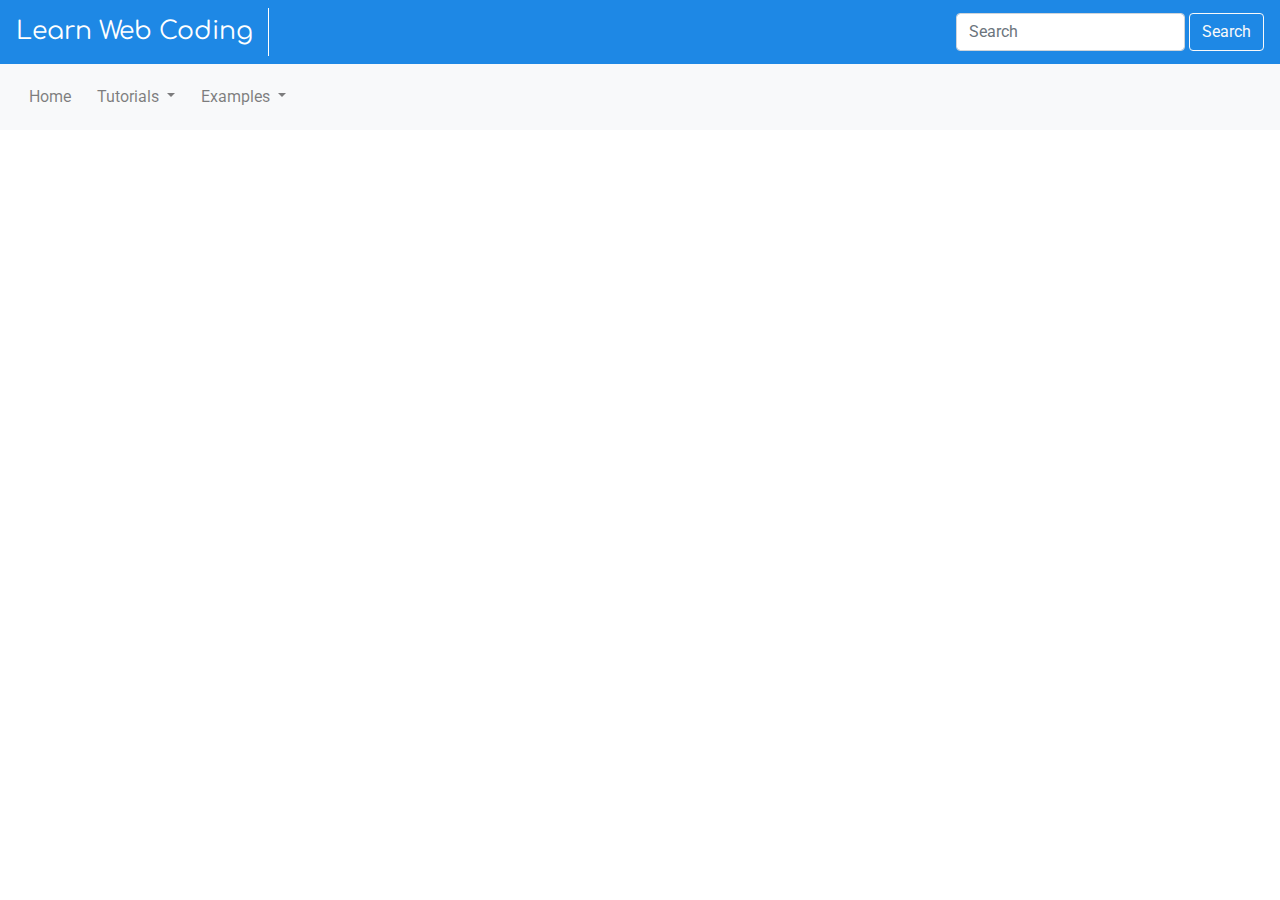
==== Courses/HTML/html1.html @ 8c30614b "HTML Tutorial Files Created and Index.html almost completed" ====
<!DOCTYPE html>
<html>
<head>
	<title>Introduction - HTML</title>
	<link rel="stylesheet" href="https://maxcdn.bootstrapcdn.com/bootstrap/4.0.0/css/bootstrap.min.css" integrity="sha384-Gn5384xqQ1aoWXA+058RXPxPg6fy4IWvTNh0E263XmFcJlSAwiGgFAW/dAiS6JXm" crossorigin="anonymous">
	<link rel="stylesheet" type="text/css" href="style.css">
	<meta charset="utf-8">
	<meta name="viewport" content="width=device-width, initial-scale=1, shrink-to-fit=no">
</head>
<body>

	<nav class="navbar justify-content-between blue">
  		<a class="navbar-brand" href="#">Learn Web Coding</a>
  		<form class="form-inline">
    		<input class="form-control mr-sm-1" type="search" placeholder="Search" aria-label="Search">
    		<button class="btn btn-outline-light my-2 my-sm-0" type="submit">Search</button>
  		</form>
	</nav>

	<nav class="sticky-top navbar navbar-expand-lg navbar-light bg-light">
  		<button class="navbar-toggler" type="button" data-toggle="collapse" data-target="#navbarNav" aria-controls="navbarNav" aria-expanded="false" aria-label="Toggle navigation">
    		<span class="navbar-toggler-icon"></span>
  		</button>
  		<div class="collapse navbar-collapse" id="navbarNav">
    		<ul class="navbar-nav">
      			<li class="nav-item first">
        			<a class="nav-link" href="index.html">Home <span class="sr-only">(current)</span></a>
      			</li>
      			<li class="nav-item">
        			<a class="nav-link dropdown-toggle" id="navbar-tutorials-Dropdown" role="button" data-toggle="dropdown" aria-haspopup="true" aria-expanded="false">
          				Tutorials
        			</a>
        			<div class="dropdown-menu tutorials-dropmenu" aria-labelledby="navbar-tutorials-Dropdown">
        				<div class="dropdown-item-list-container">
          					<p class="dropdown-item-list-title">HTML and CSS</p>
        					<div class="dropdown-divider"></div>
          					<a class="dropdown-item active text-white">Learn HTML</a>
          					<a class="dropdown-item">Learn CSS</a>
          				</div>
          				<div class="dropdown-item-list-container">
          					<p class="dropdown-item-list-title">JavaScript</p>
        					<div class="dropdown-divider"></div>
          					<a class="dropdown-item">Learn JavaScript</a>
          				</div>
        			</div>
      			</li>
      			<li class="nav-item">
        			<a class="nav-link dropdown-toggle" id="navbar-examples-Dropdown" role="button" data-toggle="dropdown" aria-haspopup="true" aria-expanded="false">
          				Examples
        			</a>
        			<div class="dropdown-menu examples-dropmenu" aria-labelledby="navbar-examples-Dropdown">
          				<div class="dropdown-item-list-container">
          					<p class="dropdown-item-list-title">HTML and CSS</p>
        					<div class="dropdown-divider"></div>
          					<a class="dropdown-item">HTML Examples</a>
          					<a class="dropdown-item">CSS Examples</a>
          				</div>
          				<div class="dropdown-item-list-container">
          					<p class="dropdown-item-list-title">JavaScript</p>
        					<div class="dropdown-divider"></div>
          					<a class="dropdown-item">JavaScript Examples</a>
          				</div>
        			</div>
      			</li>
      		</ul>
  		</div>
	</nav>

	<script src="https://code.jquery.com/jquery-3.2.1.slim.min.js" integrity="sha384-KJ3o2DKtIkvYIK3UENzmM7KCkRr/rE9/Qpg6aAZGJwFDMVNA/GpGFF93hXpG5KkN" crossorigin="anonymous"></script>
	<script src="https://cdnjs.cloudflare.com/ajax/libs/popper.js/1.12.9/umd/popper.min.js" integrity="sha384-ApNbgh9B+Y1QKtv3Rn7W3mgPxhU9K/ScQsAP7hUibX39j7fakFPskvXusvfa0b4Q" crossorigin="anonymous"></script>
	<script src="https://maxcdn.bootstrapcdn.com/bootstrap/4.0.0/js/bootstrap.min.js" integrity="sha384-JZR6Spejh4U02d8jOt6vLEHfe/JQGiRRSQQxSfFWpi1MquVdAyjUar5+76PVCmYl" crossorigin="anonymous"></script>
	<script type="text/javascript" src="script.js"></script>
</body>
</html>
---- Courses/HTML/style.css ----
@import url('https://fonts.googleapis.com/css?family=Comfortaa|Roboto');

.navbar-brand {
	font-family: 'Comfortaa' , sans-serif;
	font-size: 25px;
	border-right: 1.5px solid white;
	padding-right: 15px;
	cursor: pointer;
	text-decoration: none;
	color: white;
}

#navbar-examples-Dropdown {
	cursor: pointer;
}

#navbar-tutorials-Dropdown {
	cursor: pointer;
}

.jumbotron {
	background-color: #F5F5F5;
}

#css3-img {
	margin-left: 30px;
}

.navbar-brand:hover {
	color: white;
}

nav.blue {
	background-color: #1E88E5;
	color: white;
}

nav.navbar ul li {
	padding: 5px 5px;
}

div.tutorials-dropmenu, div.examples-dropmenu {
	width: 100%;
}

.dropdown-item-list-container {
	width: 50%;
	text-align: center;
	float: left;
}

.dropdown-item-list-title {
	font-size: 20px; 
}
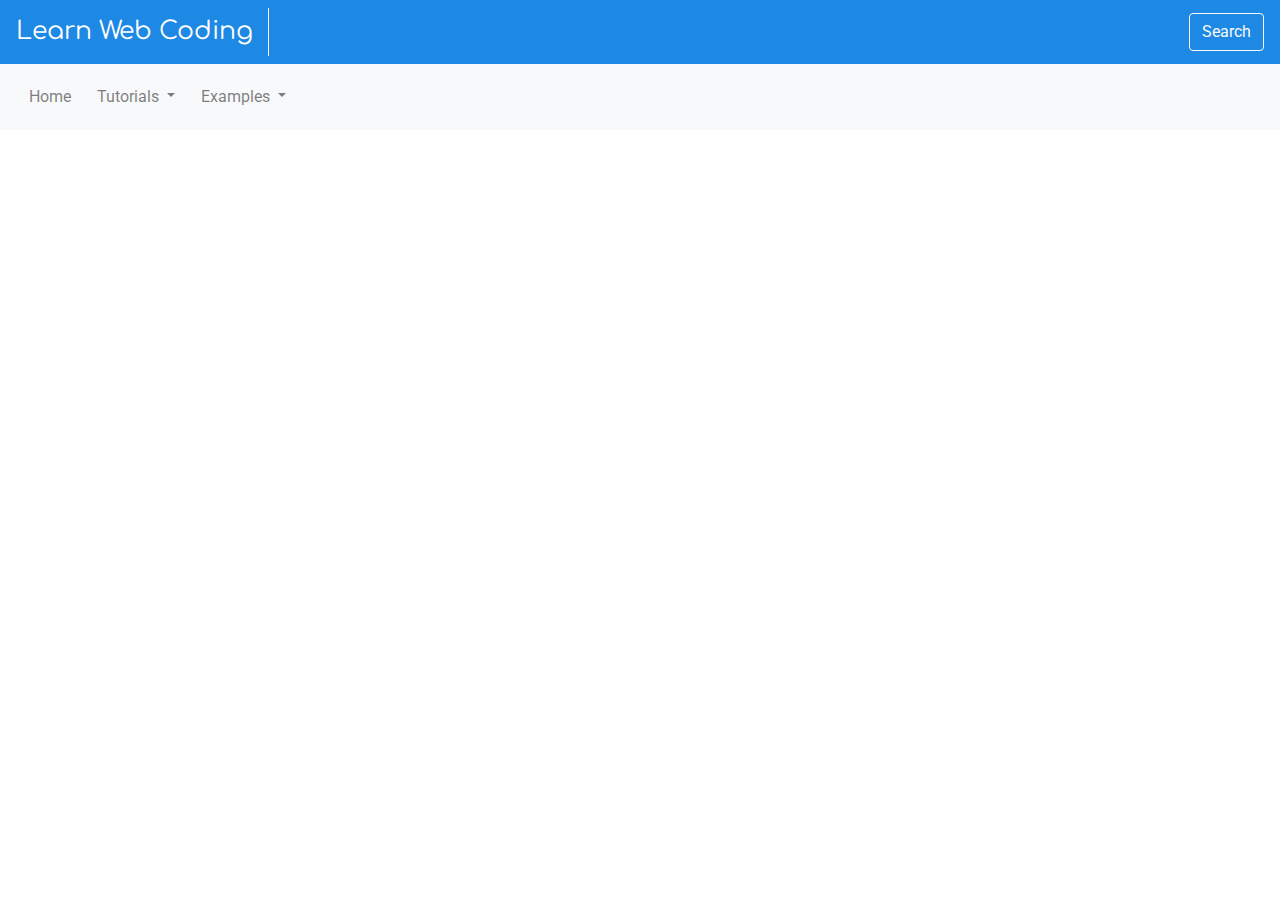
==== commit 916204d3: "Added Some Responsiveness But Still Not Complete" ====
--- a/Courses/HTML/html1.html
+++ b/Courses/HTML/html1.html
@@ -10,21 +10,19 @@
 <body>
 
 	<nav class="navbar justify-content-between blue">
-  		<a class="navbar-brand" href="#">Learn Web Coding</a>
-  		<form class="form-inline">
-    		<input class="form-control mr-sm-1" type="search" placeholder="Search" aria-label="Search">
-    		<button class="btn btn-outline-light my-2 my-sm-0" type="submit">Search</button>
-  		</form>
+  		<a class="navbar-brand" href="../../index.html">Learn Web Coding</a>
+    		<button class="btn btn-outline-light my-2 my-sm-0 search-btn-large-devices" type="submit">Search</button>
 	</nav>
 
 	<nav class="sticky-top navbar navbar-expand-lg navbar-light bg-light">
   		<button class="navbar-toggler" type="button" data-toggle="collapse" data-target="#navbarNav" aria-controls="navbarNav" aria-expanded="false" aria-label="Toggle navigation">
     		<span class="navbar-toggler-icon"></span>
   		</button>
+      <button class="btn btn-outline-dark my-2 my-sm-0 search-btn-small-devices" type="submit">Search</button>
   		<div class="collapse navbar-collapse" id="navbarNav">
     		<ul class="navbar-nav">
       			<li class="nav-item first">
-        			<a class="nav-link" href="index.html">Home <span class="sr-only">(current)</span></a>
+        			<a class="nav-link" href="../../index.html">Home <span class="sr-only">(current)</span></a>
       			</li>
       			<li class="nav-item">
         			<a class="nav-link dropdown-toggle" id="navbar-tutorials-Dropdown" role="button" data-toggle="dropdown" aria-haspopup="true" aria-expanded="false">
--- a/Courses/HTML/style.css
+++ b/Courses/HTML/style.css
@@ -51,4 +51,33 @@
 
 .dropdown-item-list-title {
 	font-size: 20px; 
+}
+
+button.search-btn-large-devices {
+	display: inline-block;
+}
+
+button.search-btn-small-devices {
+	display: none;
+}
+
+@media only screen and (max-width: 800px) {
+    .navbar-brand {
+    	border: none;
+    }
+    .search-form {
+    	display: none;
+    }
+    .jumbotron img {
+    	display: none;
+    }
+    .jumbotron .jumbo-content-container {
+    	float: none;
+    }
+    button.search-btn-small-devices {
+    	display: inline-block;
+    }
+    button.search-btn-large-devices {
+    	display: none;
+    }
 }